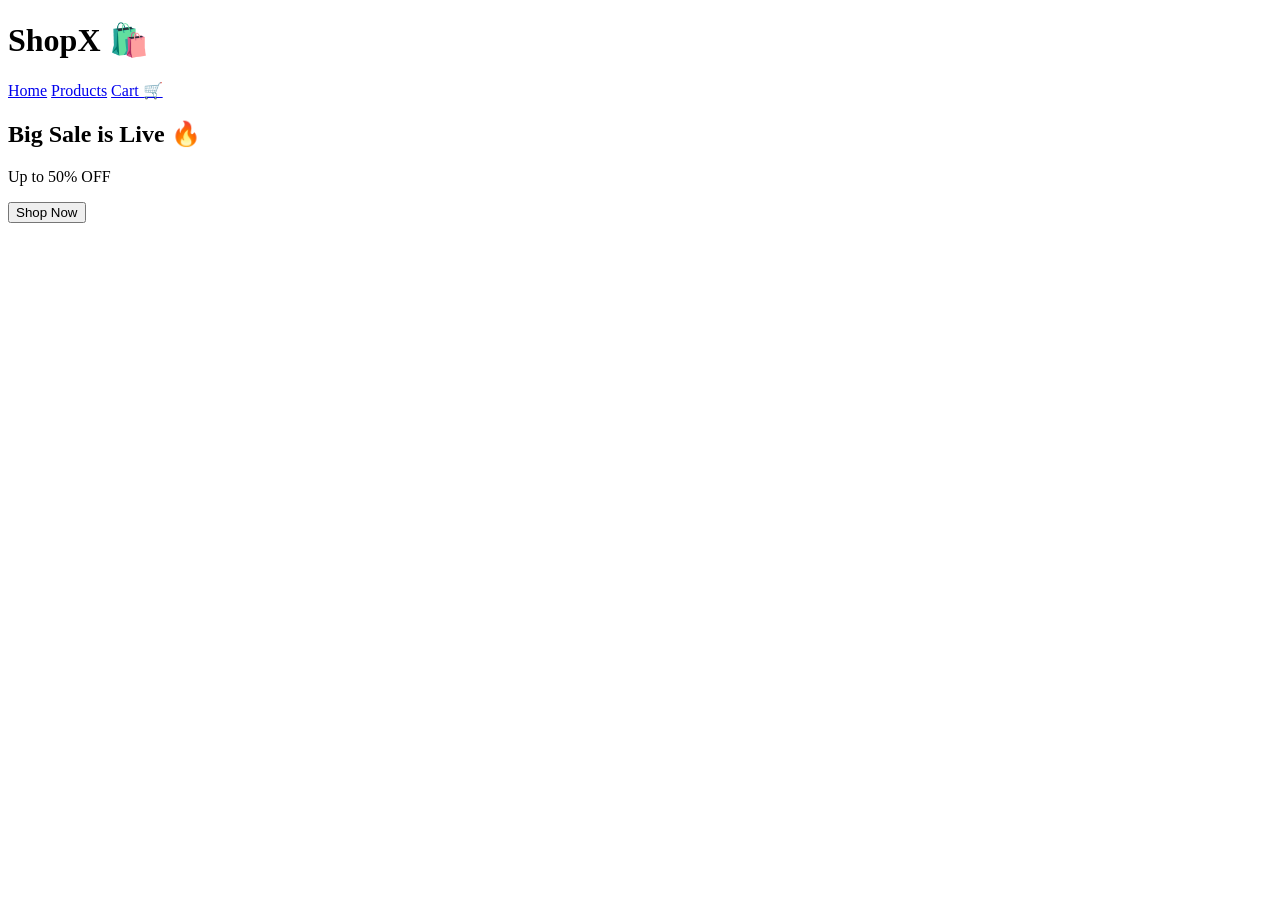
==== index.html @ e89b1451 "Create index.html" ====
<!DOCTYPE html>
<html lang="en">
<head>
<meta charset="UTF-8">
<title>ShopX</title>
<link rel="stylesheet" href="style.css">
</head>
<body>

<header class="nav">
  <h1>ShopX 🛍️</h1>
  <nav>
    <a href="index.html">Home</a>
    <a href="products.html">Products</a>
    <a href="cart.html">Cart 🛒</a>
  </nav>
</header>

<section class="hero">
  <h2 class="fade-in">Big Sale is Live 🔥</h2>
  <p class="fade-in delay">Up to 50% OFF</p>
  <button onclick="goProducts()">Shop Now</button>
</section>

<script src="script.js"></script>
</body>
</html>
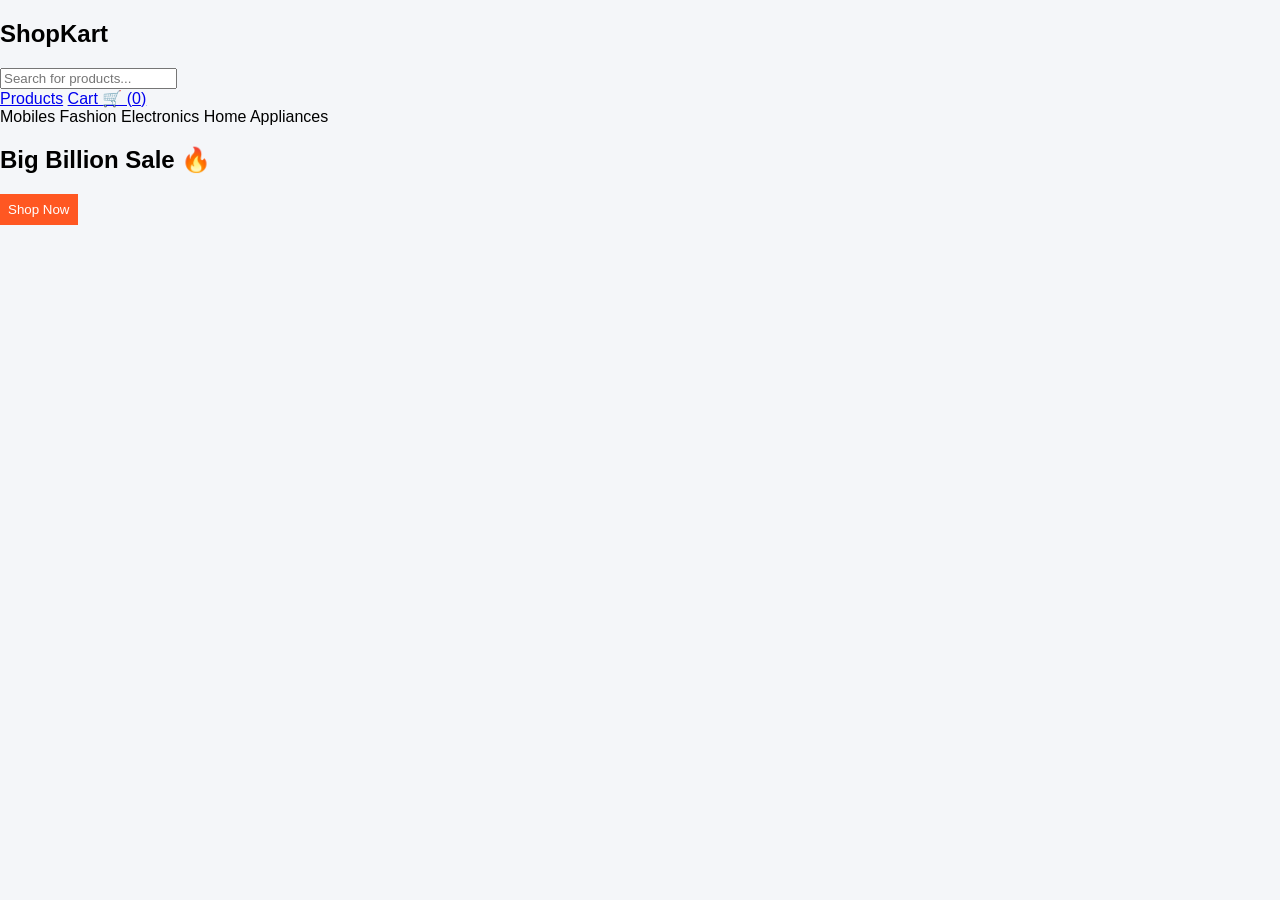
==== commit 49a2d6bd: "Update index.html" ====
--- a/index.html
+++ b/index.html
@@ -2,23 +2,30 @@
 <html lang="en">
 <head>
 <meta charset="UTF-8">
-<title>ShopX</title>
+<title>ShopKart</title>
 <link rel="stylesheet" href="style.css">
 </head>
 <body>
 
-<header class="nav">
-  <h1>ShopX 🛍️</h1>
-  <nav>
-    <a href="index.html">Home</a>
+<header class="navbar">
+  <h2 class="logo">ShopKart</h2>
+  <input type="text" placeholder="Search for products...">
+  <div class="nav-links">
     <a href="products.html">Products</a>
-    <a href="cart.html">Cart 🛒</a>
-  </nav>
+    <a href="cart.html">Cart 🛒 (<span id="count">0</span>)</a>
+  </div>
 </header>
 
-<section class="hero">
-  <h2 class="fade-in">Big Sale is Live 🔥</h2>
-  <p class="fade-in delay">Up to 50% OFF</p>
+<section class="categories">
+  <span>Mobiles</span>
+  <span>Fashion</span>
+  <span>Electronics</span>
+  <span>Home</span>
+  <span>Appliances</span>
+</section>
+
+<section class="banner">
+  <h1>Big Billion Sale 🔥</h1>
   <button onclick="goProducts()">Shop Now</button>
 </section>
 
--- a/style.css
+++ b/style.css
@@ -0,0 +1,83 @@
+body {
+  margin: 0;
+  font-family: 'Poppins', sans-serif;
+  background: #f4f6f9;
+}
+
+/* NAV */
+.nav {
+  display: flex;
+  justify-content: space-between;
+  background: #0d47a1;
+  color: white;
+  padding: 15px;
+}
+
+nav a {
+  color: white;
+  margin: 10px;
+  text-decoration: none;
+}
+
+/* HERO */
+.hero {
+  height: 80vh;
+  background: linear-gradient(to right, #42a5f5, #1e88e5);
+  color: white;
+  display: flex;
+  flex-direction: column;
+  justify-content: center;
+  align-items: center;
+}
+
+/* PRODUCTS */
+.products {
+  display: flex;
+  justify-content: center;
+  flex-wrap: wrap;
+}
+
+.card {
+  background: white;
+  padding: 15px;
+  margin: 15px;
+  border-radius: 10px;
+  width: 200px;
+  text-align: center;
+  transition: 0.3s;
+}
+
+.card:hover {
+  transform: scale(1.1);
+}
+
+button {
+  padding: 8px;
+  background: #ff5722;
+  color: white;
+  border: none;
+  cursor: pointer;
+}
+
+/* ANIMATIONS */
+.fade-in {
+  opacity: 0;
+  animation: fadeIn 1s forwards;
+}
+
+.fade-up {
+  opacity: 0;
+  transform: translateY(40px);
+  animation: fadeUp 1s forwards;
+}
+
+.delay { animation-delay: 0.5s; }
+.delay2 { animation-delay: 1s; }
+
+@keyframes fadeIn {
+  to { opacity: 1; }
+}
+
+@keyframes fadeUp {
+  to { opacity: 1; transform: translateY(0); }
+}
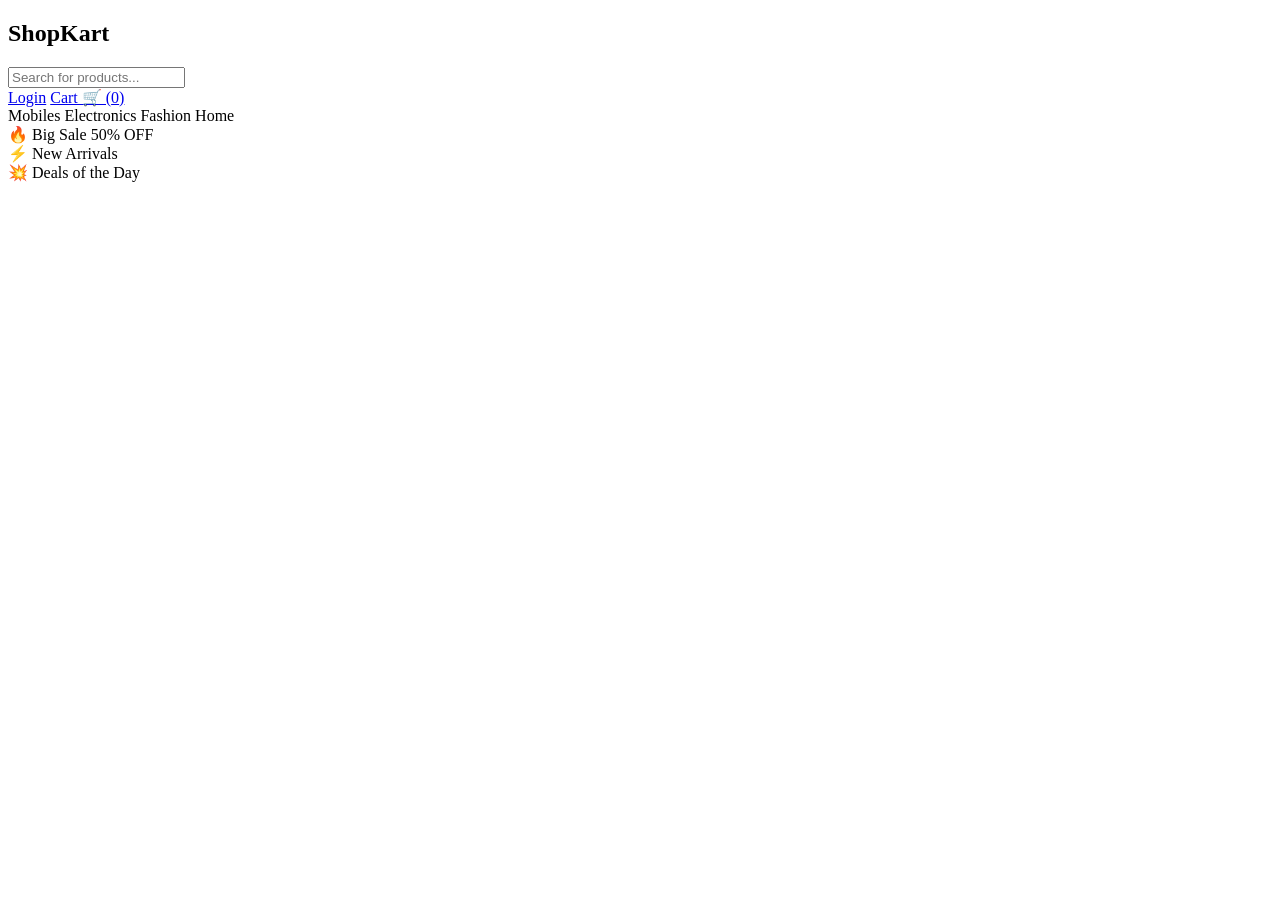
==== commit 443366a5: "Update index.html" ====
--- a/index.html
+++ b/index.html
@@ -1,34 +1,36 @@
 <!DOCTYPE html>
-<html lang="en">
+<html>
 <head>
-<meta charset="UTF-8">
 <title>ShopKart</title>
-<link rel="stylesheet" href="style.css">
+<link rel="stylesheet" href="css/style.css">
 </head>
 <body>
 
 <header class="navbar">
-  <h2 class="logo">ShopKart</h2>
+  <h2>ShopKart</h2>
   <input type="text" placeholder="Search for products...">
-  <div class="nav-links">
-    <a href="products.html">Products</a>
+  <div>
+    <a href="login.html">Login</a>
     <a href="cart.html">Cart 🛒 (<span id="count">0</span>)</a>
   </div>
 </header>
 
 <section class="categories">
   <span>Mobiles</span>
+  <span>Electronics</span>
   <span>Fashion</span>
-  <span>Electronics</span>
   <span>Home</span>
-  <span>Appliances</span>
 </section>
 
-<section class="banner">
-  <h1>Big Billion Sale 🔥</h1>
-  <button onclick="goProducts()">Shop Now</button>
+<section class="banner-slider">
+  <div class="slide active">🔥 Big Sale 50% OFF</div>
+  <div class="slide">⚡ New Arrivals</div>
+  <div class="slide">💥 Deals of the Day</div>
 </section>
 
-<script src="script.js"></script>
+<section class="products" id="home-products"></section>
+
+<script src="js/script.js"></script>
+<script src="js/products.js"></script>
 </body>
 </html>
